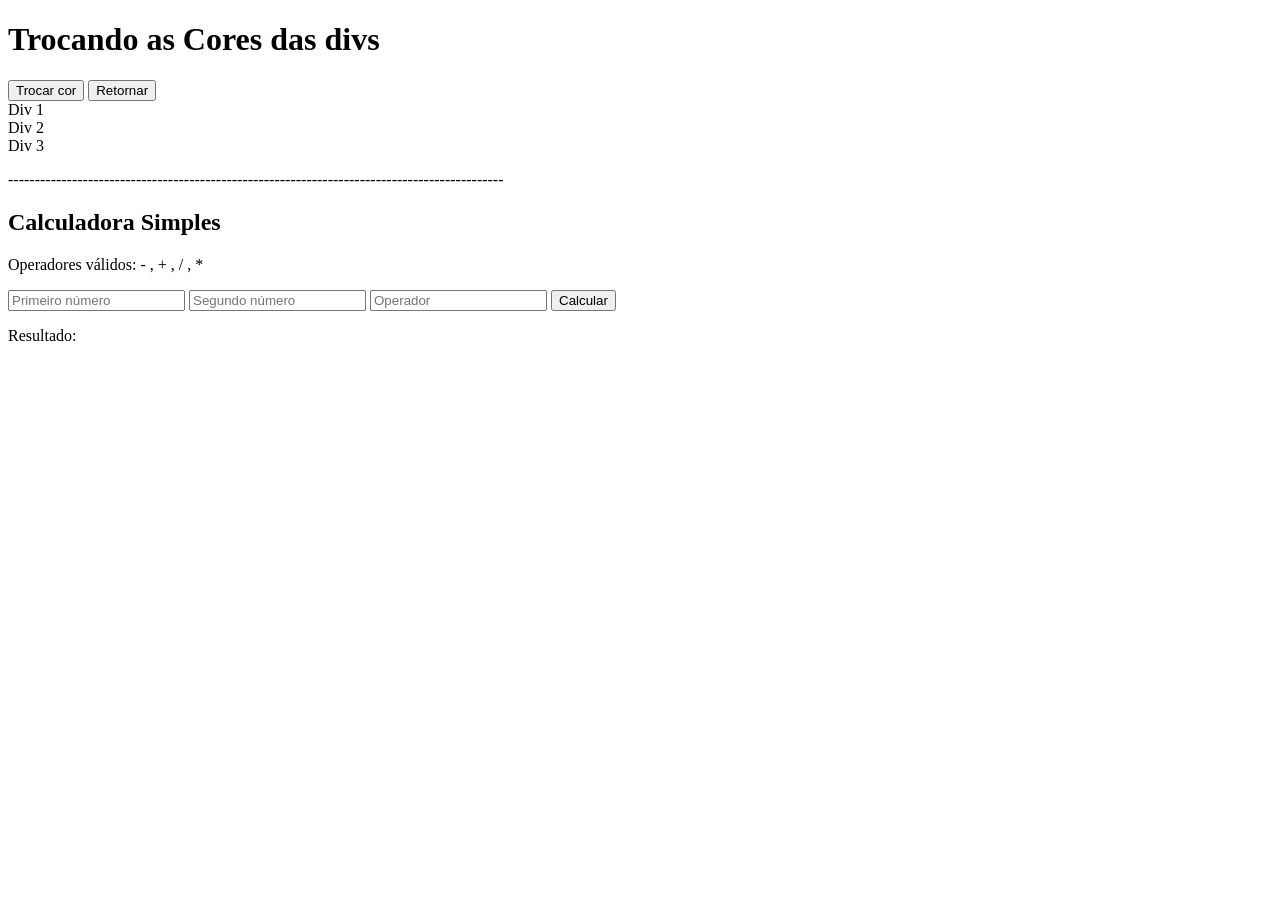
==== Engenharia/DOM/index.html @ 0d7305bc "Arrays" ====
<!DOCTYPE html>
<html lang="en">
<head>
    <meta charset="UTF-8">
    <meta name="viewport" content="width=device-width, initial-scale=1.0">
    <title>DOM</title>
    <script src="script.js"></script>

</head>
<body>
<!----Aula 19 - Introdução a Manipulaçao de elementos de páginas web e Switch-Case--->
    
    <h1> Trocando as Cores das divs </h1>
     <!--botões que ativam as cores das divs-->
    <button id="trocaCor" onclick="trocaCor()"> Trocar cor </button>
    <button id="retorCor" onclick="retorCor()"> Retornar </button>
    <!--caixa de divs-->
    <div id="div-1" class="divTrocaCor"> Div 1</div>
    <div id="div-2" class="divTrocaCor"> Div 2</div>
    <div id="div-3" class="divTrocaCor"> Div 3</div>

    <p>---------------------------------------------------------------------------------------------</p>

    <h2> Calculadora Simples </h2>
    <p>  Operadores válidos: - , + , / , * </p>
    <input type="text" id="num-1" placeholder="Primeiro número"/>
    <input type="text" id="num-2" placeholder="Segundo número"/>
    <input type="text" id="operador" placeholder="Operador"/>
    <button onclick="efetuaOperacao()" > Calcular </button>
    <p id="resultado">Resultado: </p>

    <!----Aula 20 - Arrays na prática: Manipule listas em JavaScript --->

</body>
</html>
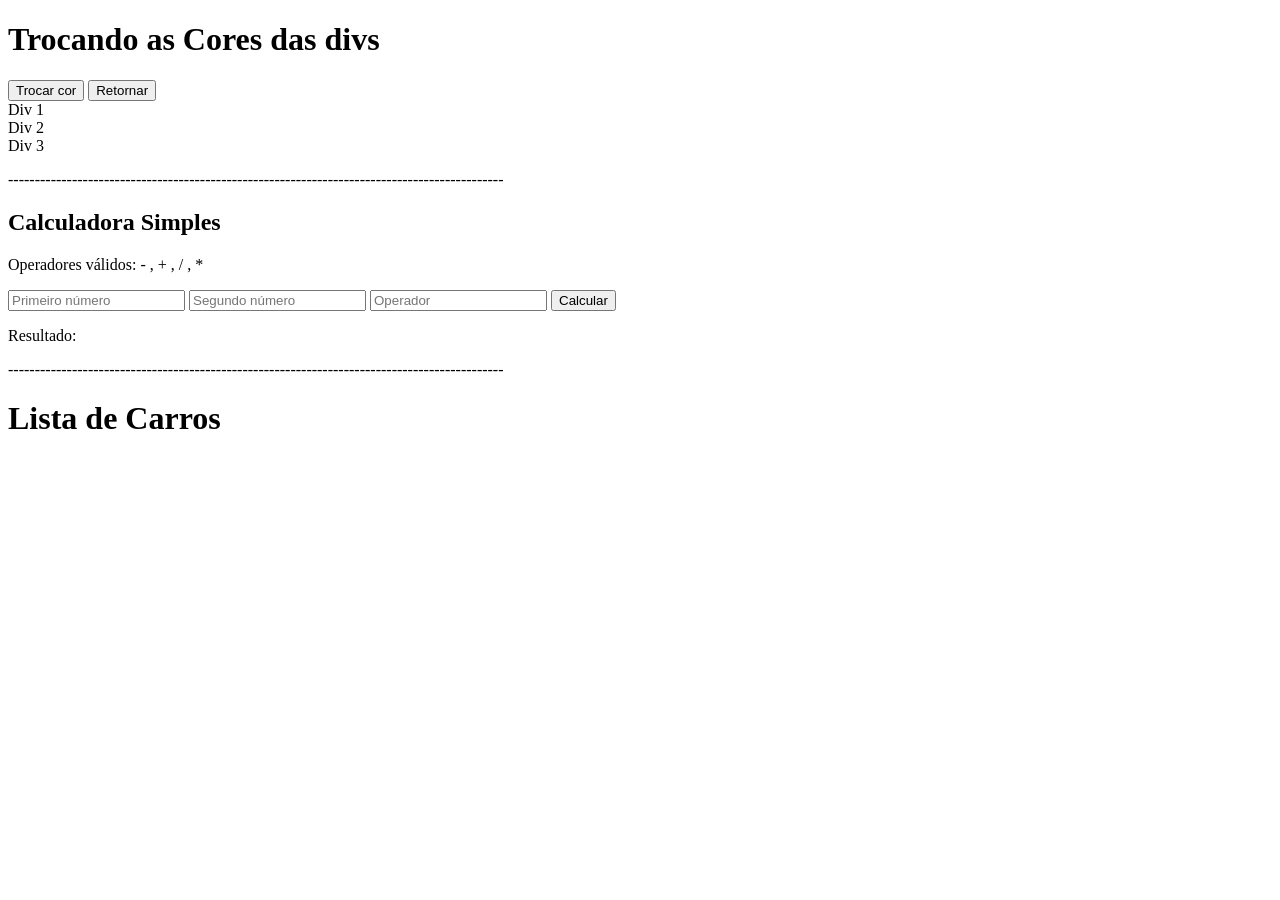
==== commit 4b5b14e8: "Arrays e Laço de Repetição" ====
--- a/Engenharia/DOM/index.html
+++ b/Engenharia/DOM/index.html
@@ -4,7 +4,7 @@
     <meta charset="UTF-8">
     <meta name="viewport" content="width=device-width, initial-scale=1.0">
     <title>DOM</title>
-    <script src="script.js"></script>
+    
 
 </head>
 <body>
@@ -30,6 +30,14 @@
     <p id="resultado">Resultado: </p>
 
     <!----Aula 20 - Arrays na prática: Manipule listas em JavaScript --->
+    <p>---------------------------------------------------------------------------------------------</p>
+    <!----Aula 21 - Controle de fluxo: Laços de Repetição( Parte 1 ) --->
+    <h1>Lista de Carros</h1>
+    <div id="conteudo"></div>
+
+    <script src="script.js"></script>
+
+
 
 </body>
 </html>
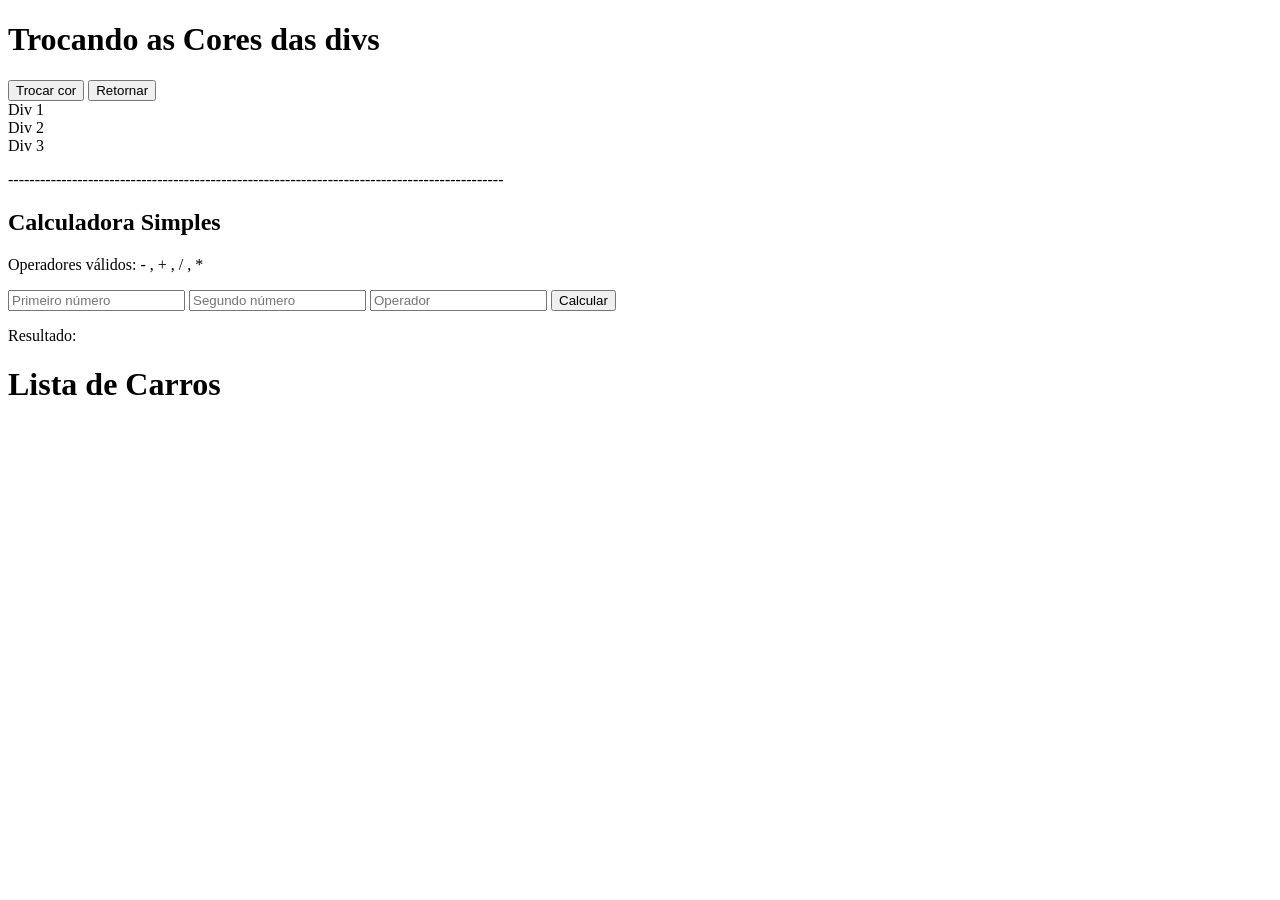
==== commit f606d640: "Loops" ====
--- a/Engenharia/DOM/index.html
+++ b/Engenharia/DOM/index.html
@@ -4,7 +4,7 @@
     <meta charset="UTF-8">
     <meta name="viewport" content="width=device-width, initial-scale=1.0">
     <title>DOM</title>
-    
+    <script src="script.js"></script>
 
 </head>
 <body>
@@ -30,14 +30,8 @@
     <p id="resultado">Resultado: </p>
 
     <!----Aula 20 - Arrays na prática: Manipule listas em JavaScript --->
-    <p>---------------------------------------------------------------------------------------------</p>
-    <!----Aula 21 - Controle de fluxo: Laços de Repetição( Parte 1 ) --->
-    <h1>Lista de Carros</h1>
+    <h1> Lista de Carros</h1>
     <div id="conteudo"></div>
-
-    <script src="script.js"></script>
-
-
 
 </body>
 </html>
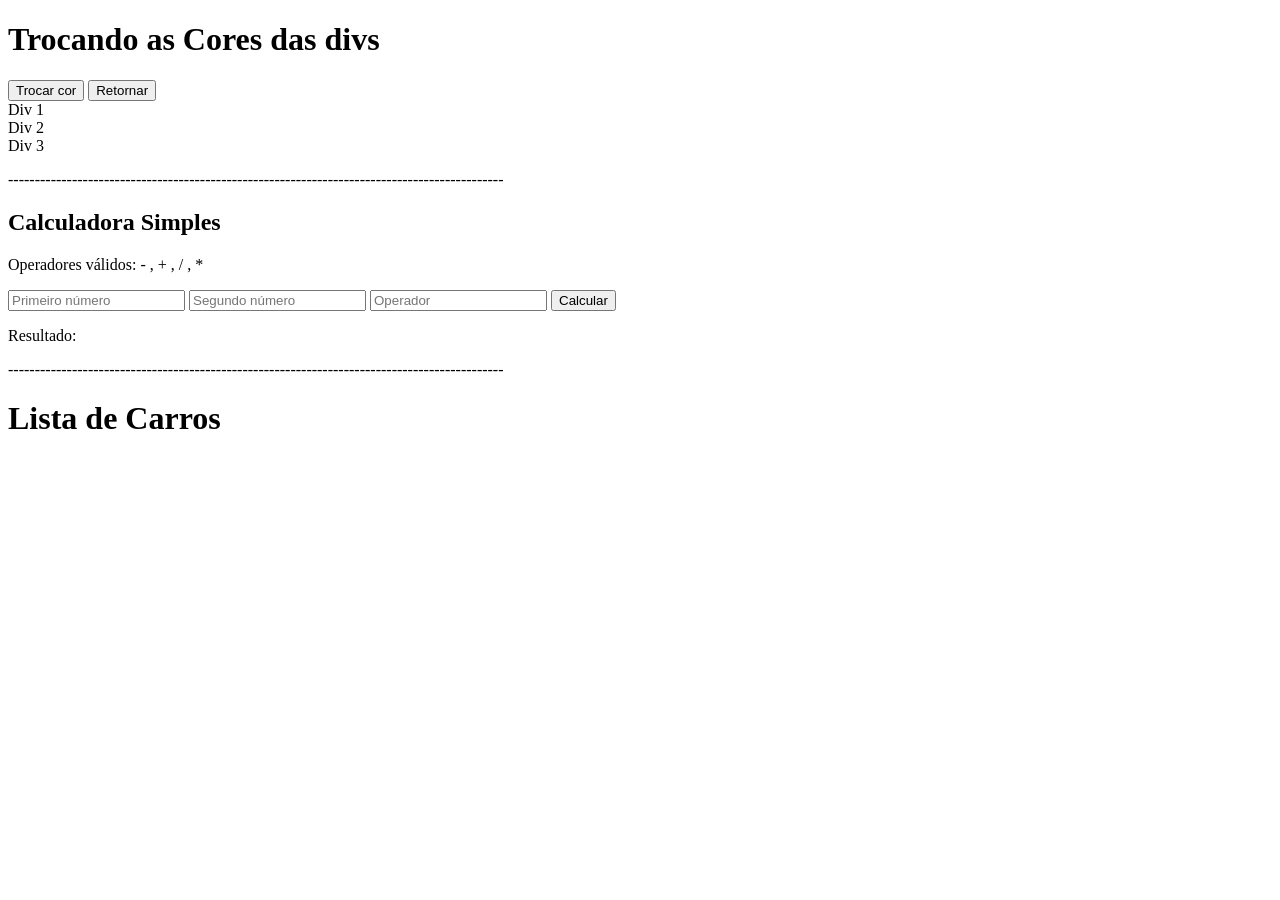
==== commit 2142403f: "Loops" ====
--- a/Engenharia/DOM/index.html
+++ b/Engenharia/DOM/index.html
@@ -4,9 +4,12 @@
     <meta charset="UTF-8">
     <meta name="viewport" content="width=device-width, initial-scale=1.0">
     <title>DOM</title>
-    <script src="script.js"></script>
+    
+
+    
 
 </head>
+
 <body>
 <!----Aula 19 - Introdução a Manipulaçao de elementos de páginas web e Switch-Case--->
     
@@ -30,8 +33,15 @@
     <p id="resultado">Resultado: </p>
 
     <!----Aula 20 - Arrays na prática: Manipule listas em JavaScript --->
-    <h1> Lista de Carros</h1>
+    <p>---------------------------------------------------------------------------------------------</p>
+    <!----Aula 21 - Controle de fluxo: Laços de Repetição( Parte 1 ) --->
+    <h1>Lista de Carros</h1>
     <div id="conteudo"></div>
+
+    <!----Aula 22 - Controle de fluxo: Laços de Repetição( Parte 2 ) --->
+    
+
+    <script src="script.js"></script>
 
 </body>
 </html>
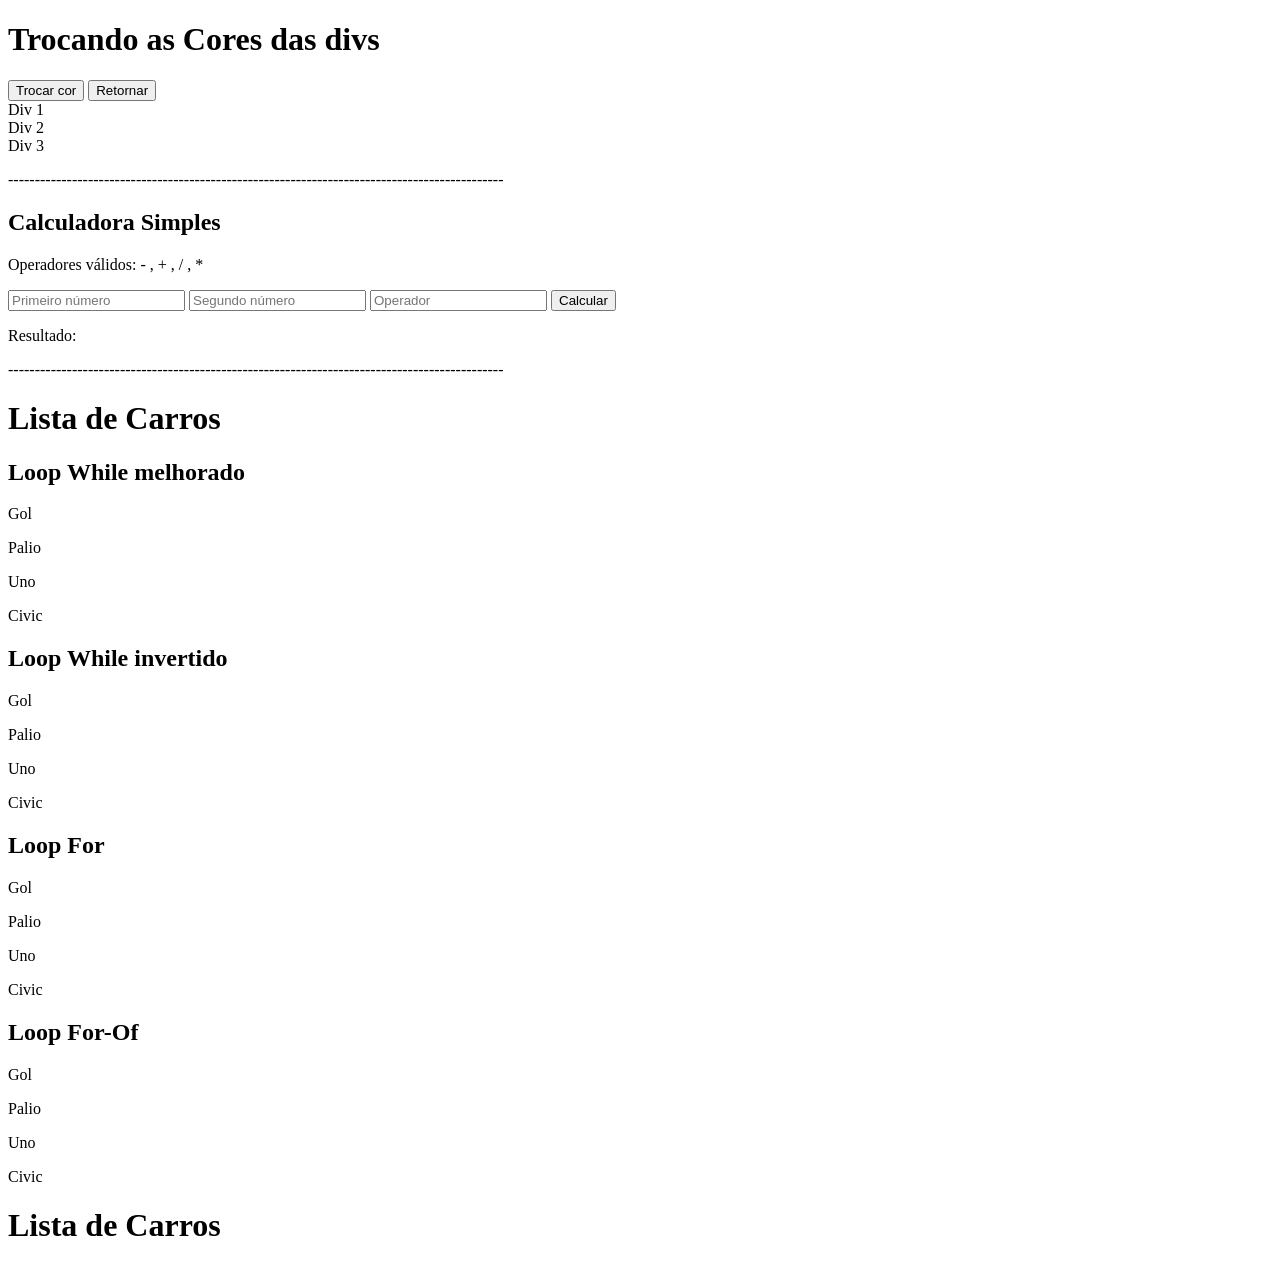
==== commit fbbdb5fb: "Merge branch 'main' of https://github.com/laiscorrea-dev/Sctec" ====
--- a/Engenharia/DOM/index.html
+++ b/Engenharia/DOM/index.html
@@ -33,6 +33,7 @@
     <p id="resultado">Resultado: </p>
 
     <!----Aula 20 - Arrays na prática: Manipule listas em JavaScript --->
+
     <p>---------------------------------------------------------------------------------------------</p>
     <!----Aula 21 - Controle de fluxo: Laços de Repetição( Parte 1 ) --->
     <h1>Lista de Carros</h1>
@@ -43,5 +44,9 @@
 
     <script src="script.js"></script>
 
+    <h1> Lista de Carros</h1>
+    <div id="conteudo"></div>
+
+
 </body>
 </html>
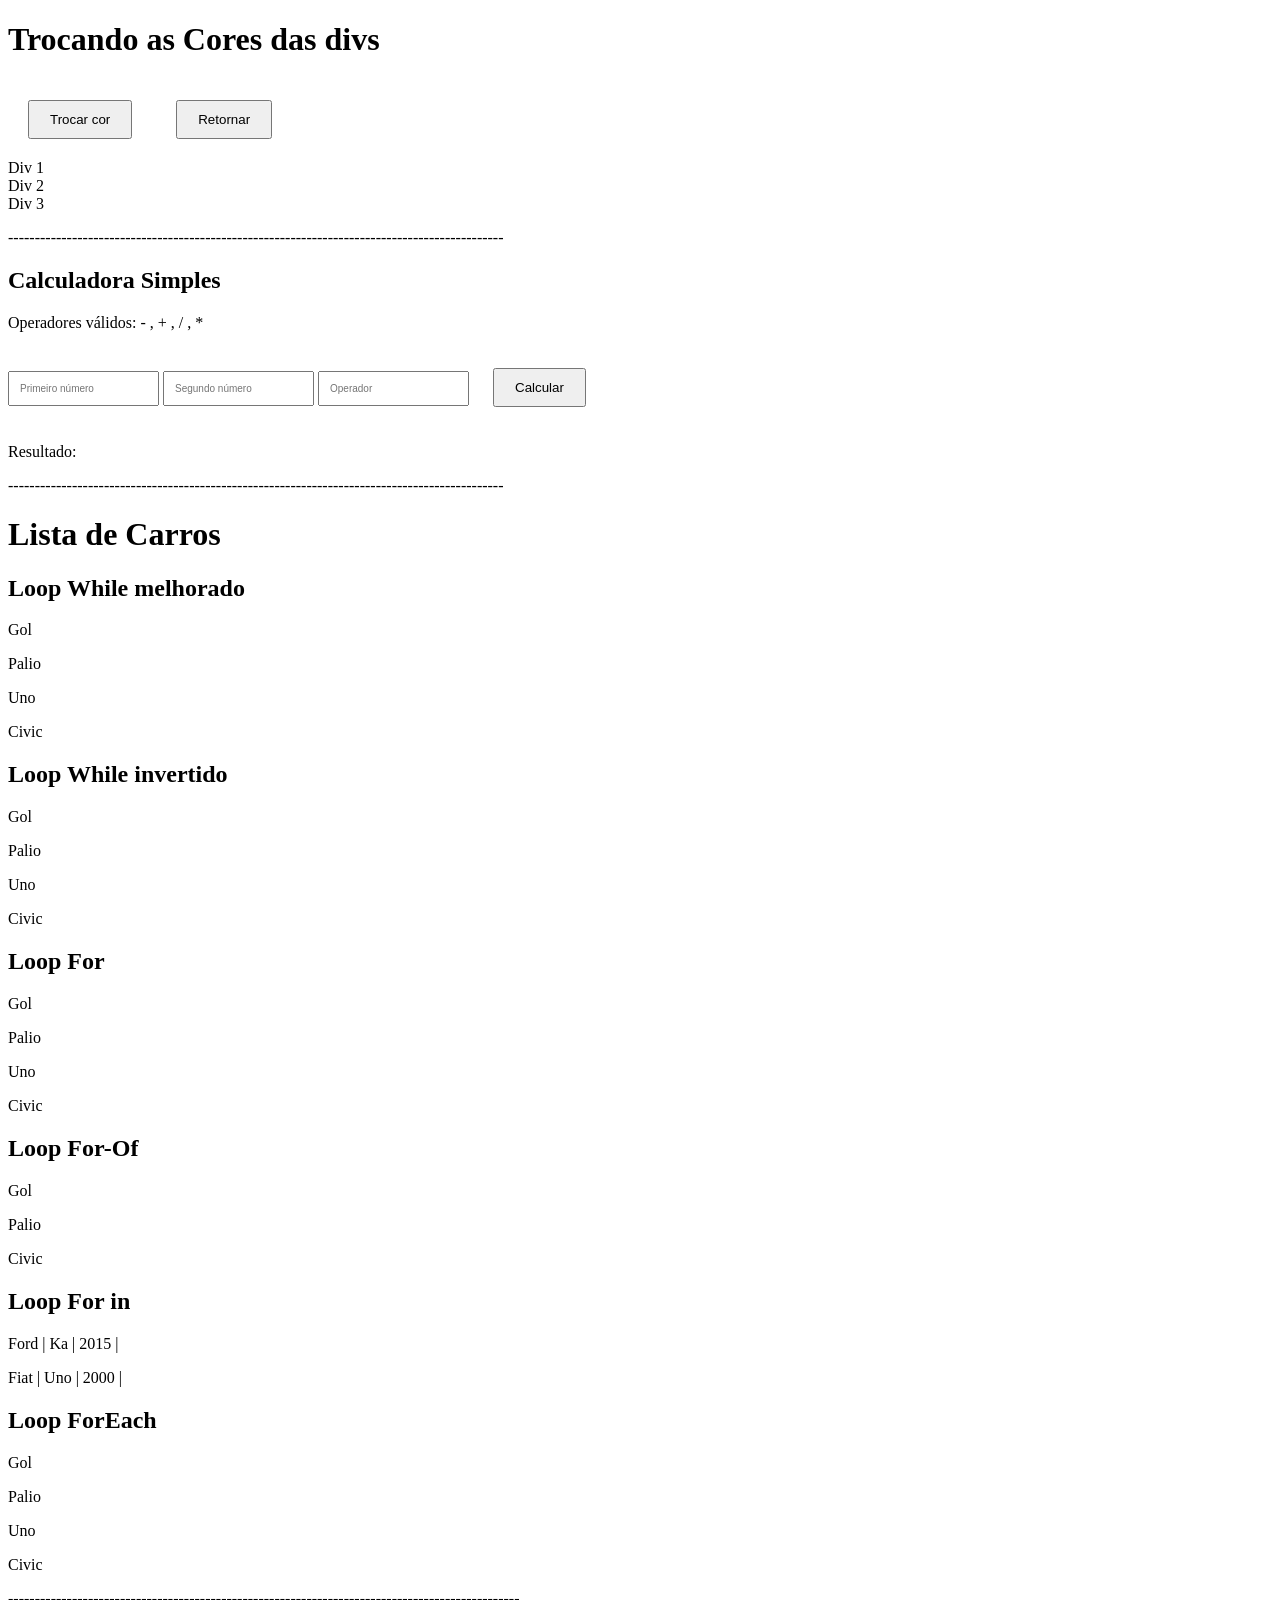
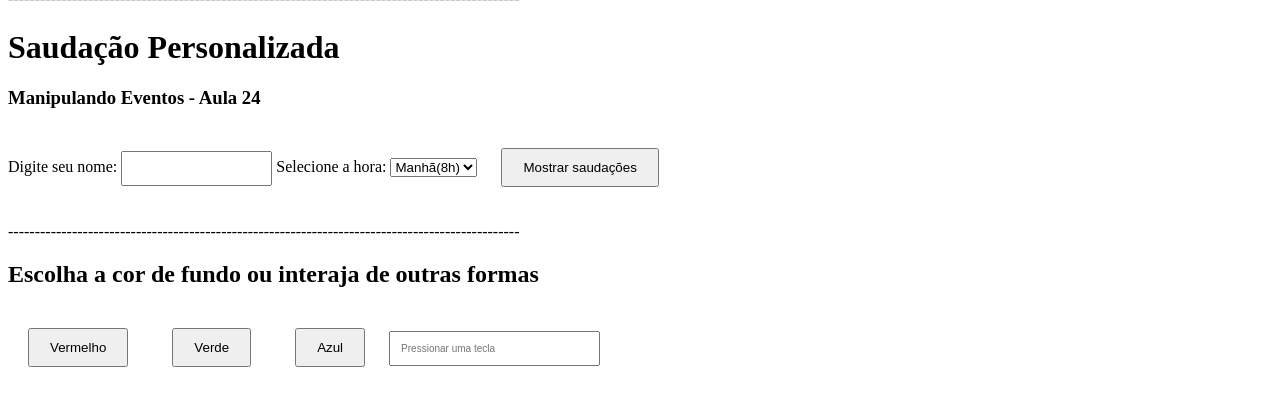
==== commit fd45e975: "ORGANIZAÇAO FUNCOES" ====
--- a/Engenharia/DOM/index.html
+++ b/Engenharia/DOM/index.html
@@ -1,5 +1,5 @@
 <!DOCTYPE html>
-<html lang="en">
+<html lang="pt-br">
 <head>
     <meta charset="UTF-8">
     <meta name="viewport" content="width=device-width, initial-scale=1.0">
@@ -41,12 +41,52 @@
 
     <!----Aula 22 - Controle de fluxo: Laços de Repetição( Parte 2 ) --->
     
+    
+    <div id="conteudo"></div>
+
+    <!----Aula 24 - Funções e Eventos (Parte 1) --->
+    <p>------------------------------------------------------------------------------------------------</p>
+    <h1> Saudação Personalizada</h1>
+    <h3>   Manipulando Eventos - Aula 24 </h3>
+
+    
+    <label for="nome">Digite seu nome:</label>
+    <input type="text" id="nome"/>
+    <label for="hora">Selecione a hora:</label>
+    <select id="hora">
+        <option value="8">Manhã(8h)</option>
+        <option value="14">Tarde(14h)</option>
+        <option value="20">Noite(20h)</option>
+    </select>
+    <button onclick ="mostrarSaudacao()">Mostrar saudações</button>
+    <p id="mensagem"></p>
+    <style>
+        label, button{
+            /*display: block;*/ /*para colocar os elementos em blocos separados, mas como estão em linha,*/
+            margin-top: 10px;
+        }
+        button{
+            margin: 20px;
+            padding: 10px 20px;
+            cursor: pointer;
+        }
+        input{
+            margin-top: 10px;
+            padding: 10px;
+            font-size: 10px;
+        }
+    </style>
+
+    <!----Aula 25 - Funções e Eventos (Parte 2) --->
+    <p>------------------------------------------------------------------------------------------------</p>
+
+    <h2>Escolha a cor de fundo ou interaja de outras formas </h2>
+    <button id="redButton">Vermelho</button>
+    <button id="greenButton">Verde</button>
+    <button id="blueButton">Azul</button>
+    <input  type="text" id="inputBox" placeholder="Pressionar uma tecla" size="30" /> 
+
 
     <script src="script.js"></script>
-
-    <h1> Lista de Carros</h1>
-    <div id="conteudo"></div>
-
-
 </body>
 </html>
